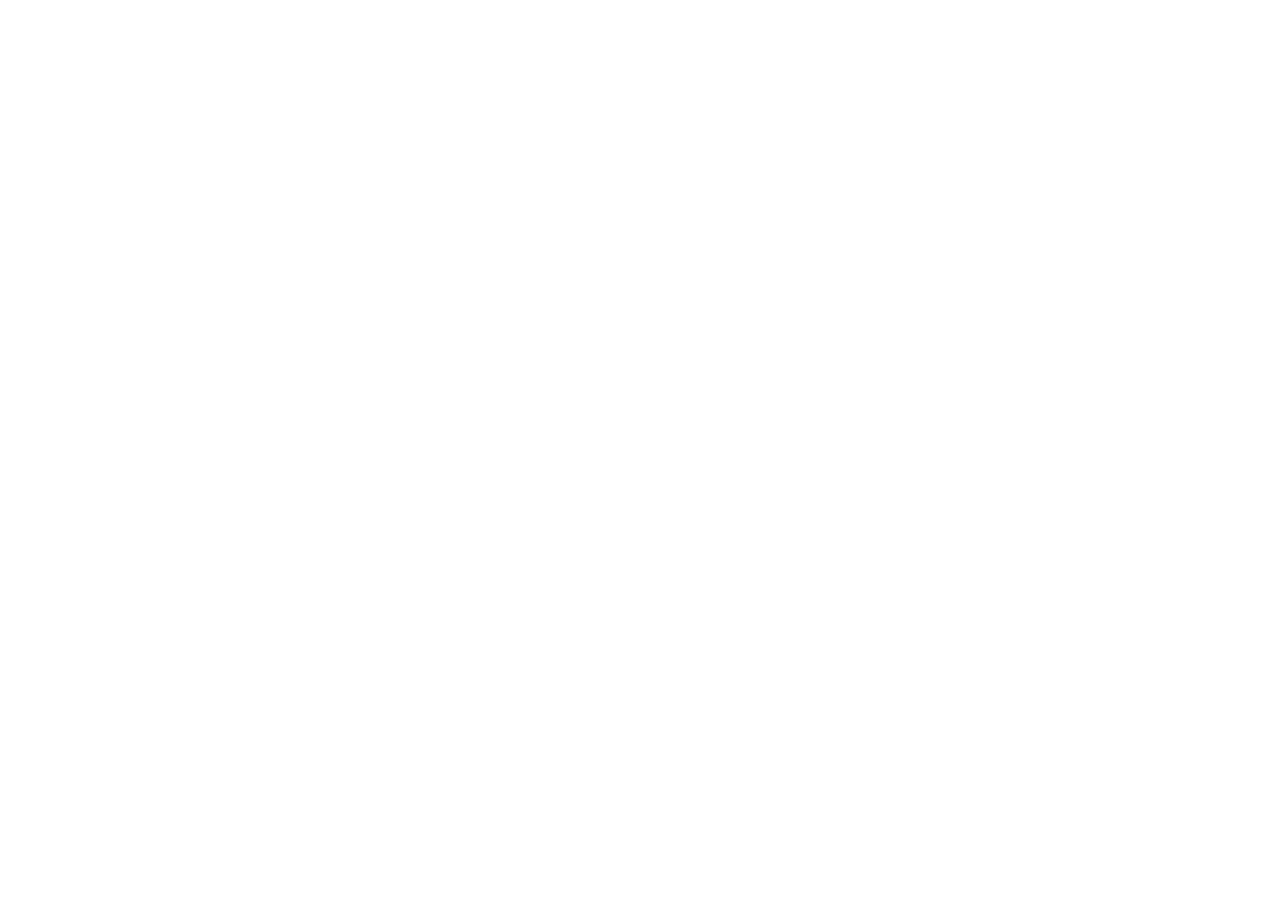
==== amira.html @ 0cb9cfb8 "amira" ====
<!DOCTYPE html>
<html>
    <head>
        <meta charset="UTF-8" >
        <title> hello from branch amira .. </title>
        <link rel="stylesheet" href="first.css">
        
    </head>
    <body>
        
        
    </body>
</html>
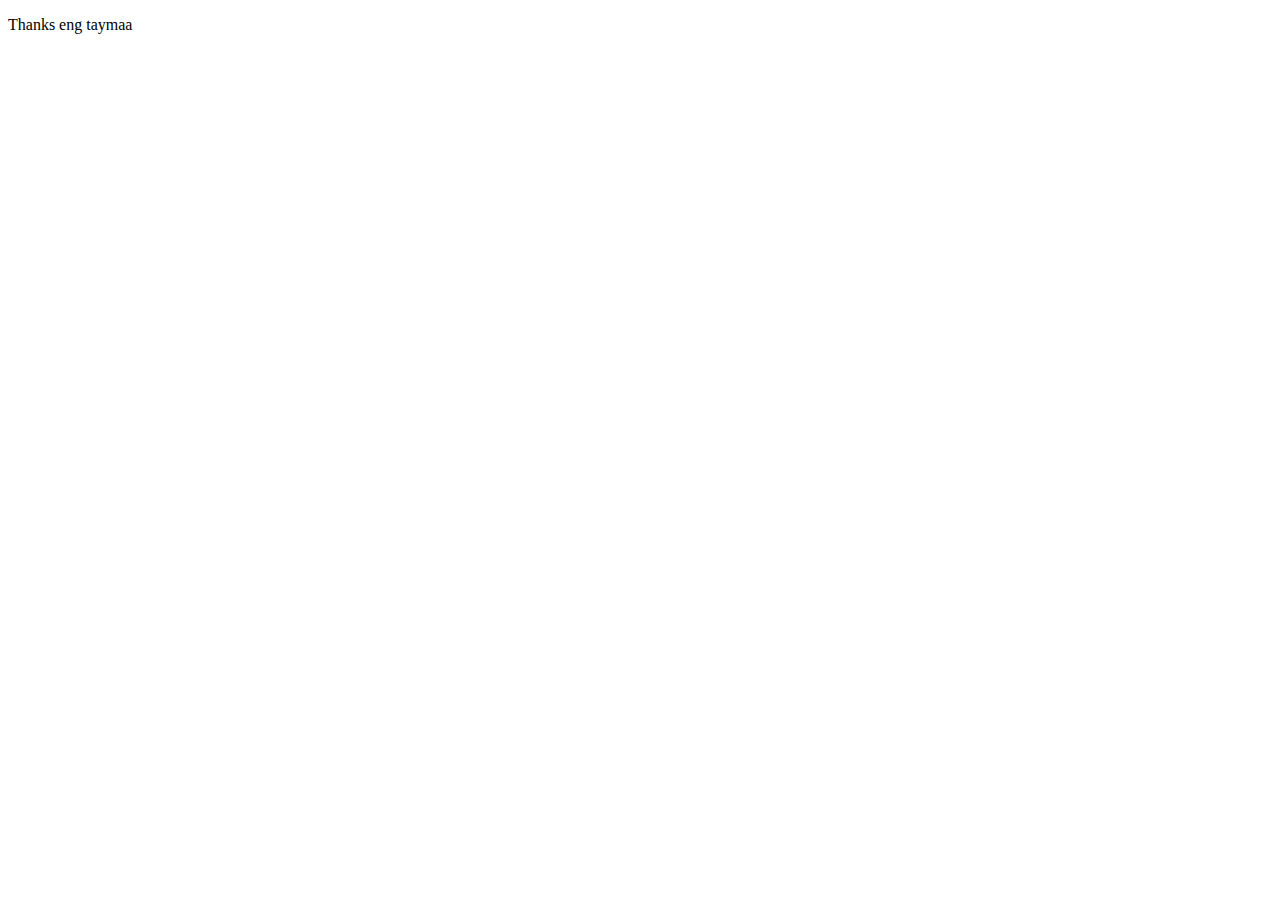
==== commit f27b0bb4: "new p" ====
--- a/amira.html
+++ b/amira.html
@@ -3,11 +3,11 @@
     <head>
         <meta charset="UTF-8" >
         <title> hello from branch amira .. </title>
-        <link rel="stylesheet" href="first.css">
+        
         
     </head>
     <body>
-        
+        <p> Thanks eng taymaa </p>
         
     </body>
 </html>